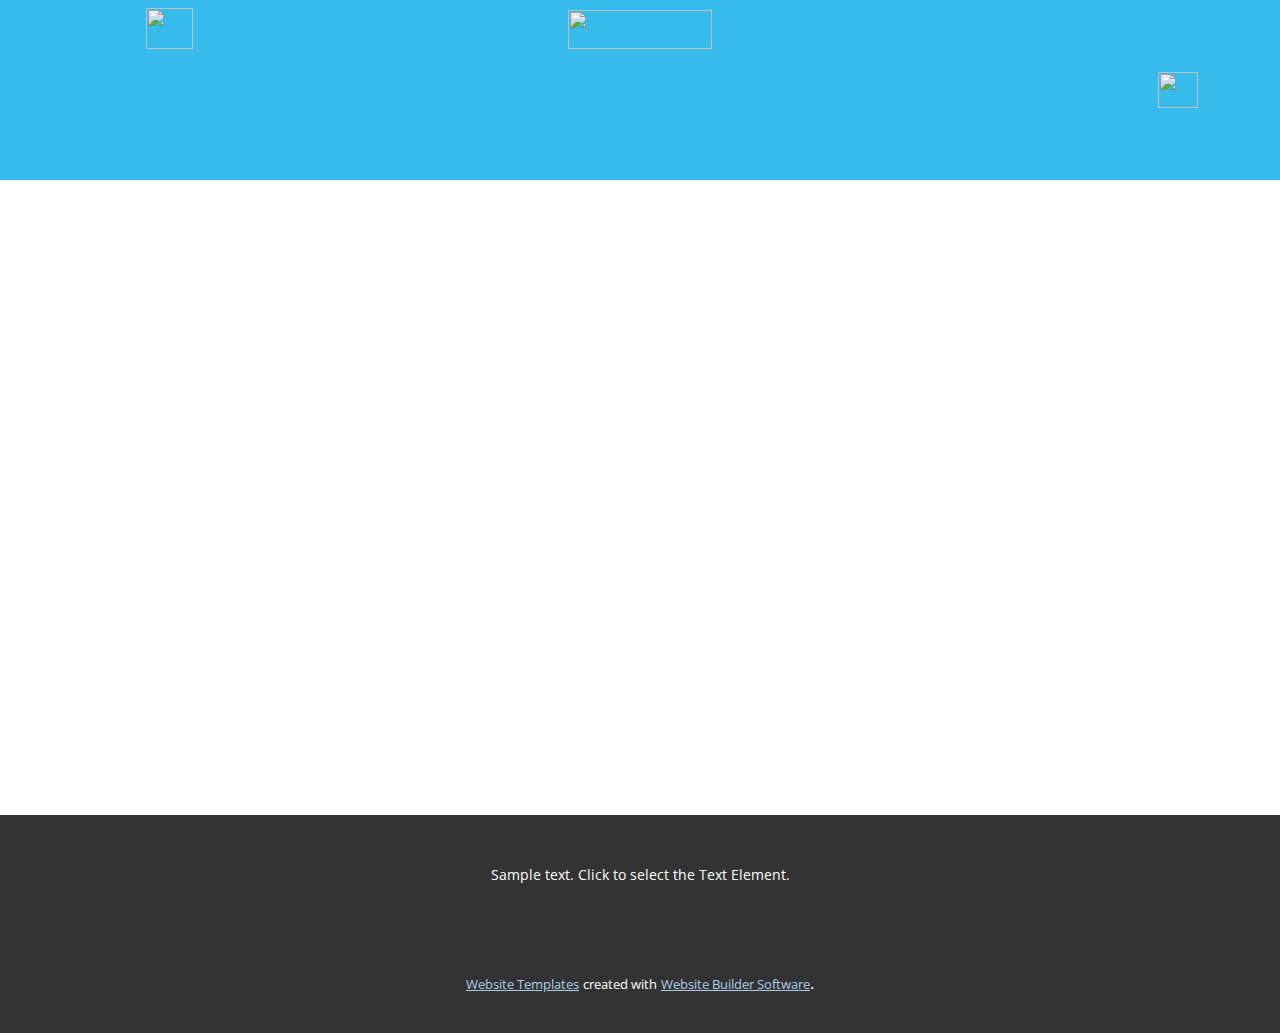
==== index.html @ 66bd64a6 "Add files via upload" ====
<!DOCTYPE html>
<html style="font-size: 16px;" lang="en"><head>
    <meta name="viewport" content="width=device-width, initial-scale=1.0">
    <meta charset="utf-8">
    <meta name="keywords" content="">
    <meta name="description" content="">
    <title>Home</title>
    <link rel="stylesheet" href="nicepage.css" media="screen">
<link rel="stylesheet" href="Home.css" media="screen">
    <script class="u-script" type="text/javascript" src="jquery.js" defer=""></script>
    <script class="u-script" type="text/javascript" src="nicepage.js" defer=""></script>
    <meta name="generator" content="Nicepage 5.4.4, nicepage.com">
    <link id="u-theme-google-font" rel="stylesheet" href="https://fonts.googleapis.com/css?family=Roboto:100,100i,300,300i,400,400i,500,500i,700,700i,900,900i|Open+Sans:300,300i,400,400i,500,500i,600,600i,700,700i,800,800i">
    
    
    <script type="application/ld+json">{
		"@context": "http://schema.org",
		"@type": "Organization",
		"name": ""
}</script>
    <meta name="theme-color" content="#478ac9">
    <meta property="og:title" content="Home">
    <meta property="og:type" content="website">
  <meta data-intl-tel-input-cdn-path="intlTelInput/"></head>
  <body data-home-page="Home.html" data-home-page-title="Home" class="u-body u-xl-mode" data-lang="en"><header class="u-clearfix u-custom-color-1 u-header u-header" id="sec-d036"><div class="u-clearfix u-sheet u-sheet-1">
        <img class="u-image u-image-default u-preserve-proportions u-image-1" src="images/header.png" alt="" data-image-width="130" data-image-height="33">
        <img class="u-image u-image-default u-preserve-proportions u-image-2" src="images/atras.png" alt="" data-image-width="146" data-image-height="150">
        <img class="u-image u-image-default u-preserve-proportions u-image-3" src="images/ruedita.png" alt="" data-image-width="40" data-image-height="36">
      </div></header>
    <section class="u-clearfix u-section-1" id="sec-f589">
      <div class="u-clearfix u-sheet u-sheet-1">
        <img class="u-image u-image-default u-image-1" src="images/botonchos.png" alt="" data-image-width="496" data-image-height="543">
        <img class="u-image u-image-contain u-image-default u-opacity u-opacity-0 u-preserve-proportions u-image-2" src="images/doscumentos.png" alt="" data-image-width="221" data-image-height="165" data-href="About.html" title="About">
      </div>
    </section>
    
    
    <footer class="u-align-center u-clearfix u-footer u-grey-80 u-footer" id="sec-3ce3"><div class="u-clearfix u-sheet u-sheet-1">
        <p class="u-small-text u-text u-text-variant u-text-1">Sample text. Click to select the Text Element.</p>
      </div></footer>
    <section class="u-backlink u-clearfix u-grey-80">
      <a class="u-link" href="https://nicepage.com/website-templates" target="_blank">
        <span>Website Templates</span>
      </a>
      <p class="u-text">
        <span>created with</span>
      </p>
      <a class="u-link" href="" target="_blank">
        <span>Website Builder Software</span>
      </a>. 
    </section>
  
</body></html>
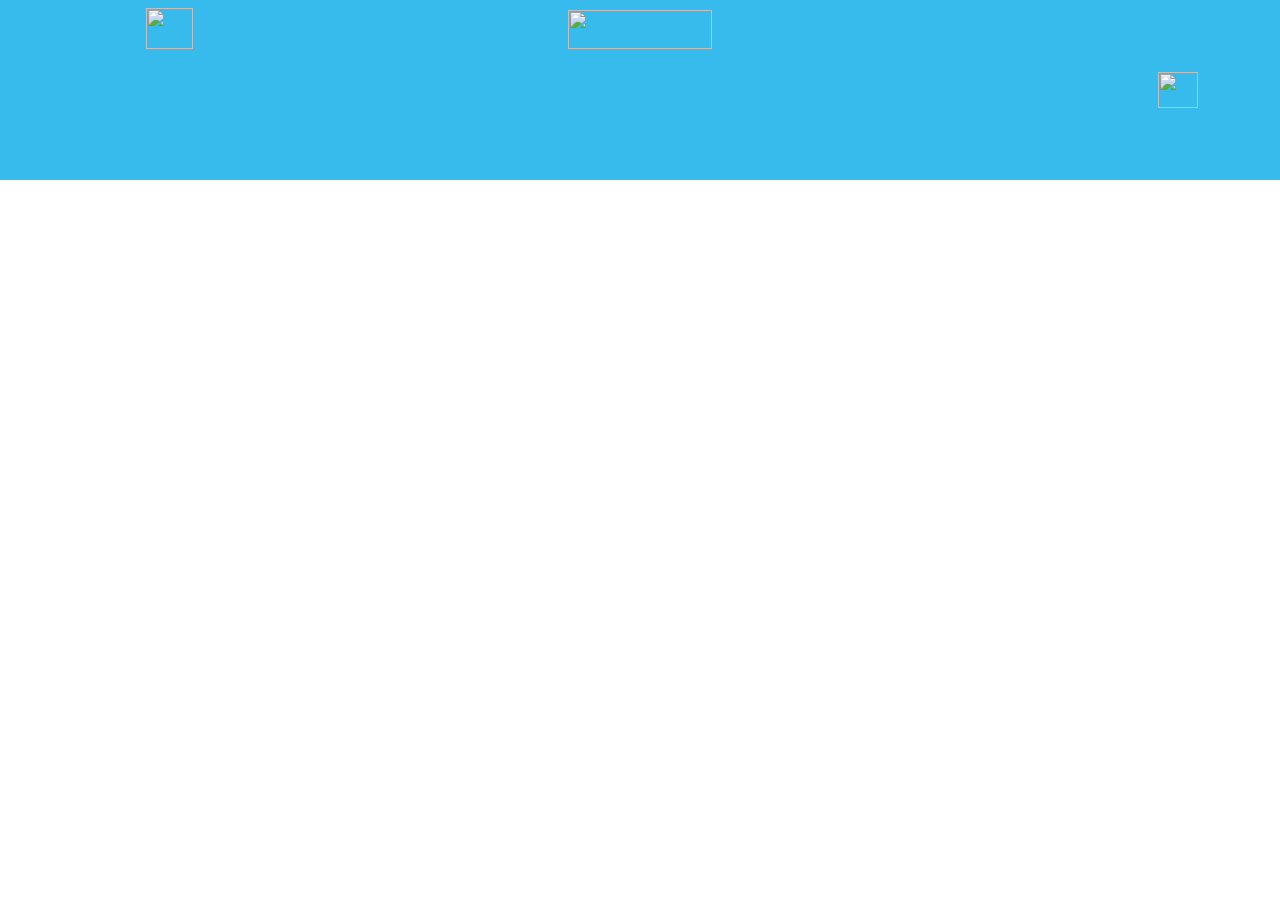
==== commit 10d78940: "Update index.html" ====
--- a/index.html
+++ b/index.html
@@ -1,6 +1,8 @@
 <!DOCTYPE html>
 <html style="font-size: 16px;" lang="en"><head>
-    <meta name="viewport" content="width=device-width, initial-scale=1.0">
+  <link rel="manifest" href="manifest.json">
+  <link rel="icon" sizes="192x192" href="logo.png">
+    <meta name="viewport" content="width=device-width, initial-scale=1.0 maximum-scale=1, user-scalable=0"">
     <meta charset="utf-8">
     <meta name="keywords" content="">
     <meta name="description" content="">
@@ -22,7 +24,7 @@
     <meta property="og:title" content="Home">
     <meta property="og:type" content="website">
   <meta data-intl-tel-input-cdn-path="intlTelInput/"></head>
-  <body data-home-page="Home.html" data-home-page-title="Home" class="u-body u-xl-mode" data-lang="en"><header class="u-clearfix u-custom-color-1 u-header u-header" id="sec-d036"><div class="u-clearfix u-sheet u-sheet-1">
+  <body class="u-body u-xl-mode" data-lang="en"><header class="u-clearfix u-custom-color-1 u-header u-header" id="sec-d036"><div class="u-clearfix u-sheet u-sheet-1">
         <img class="u-image u-image-default u-preserve-proportions u-image-1" src="images/header.png" alt="" data-image-width="130" data-image-height="33">
         <img class="u-image u-image-default u-preserve-proportions u-image-2" src="images/atras.png" alt="" data-image-width="146" data-image-height="150">
         <img class="u-image u-image-default u-preserve-proportions u-image-3" src="images/ruedita.png" alt="" data-image-width="40" data-image-height="36">
@@ -35,19 +37,4 @@
     </section>
     
     
-    <footer class="u-align-center u-clearfix u-footer u-grey-80 u-footer" id="sec-3ce3"><div class="u-clearfix u-sheet u-sheet-1">
-        <p class="u-small-text u-text u-text-variant u-text-1">Sample text. Click to select the Text Element.</p>
-      </div></footer>
-    <section class="u-backlink u-clearfix u-grey-80">
-      <a class="u-link" href="https://nicepage.com/website-templates" target="_blank">
-        <span>Website Templates</span>
-      </a>
-      <p class="u-text">
-        <span>created with</span>
-      </p>
-      <a class="u-link" href="" target="_blank">
-        <span>Website Builder Software</span>
-      </a>. 
-    </section>
-  
-</body></html>+</body></html>
